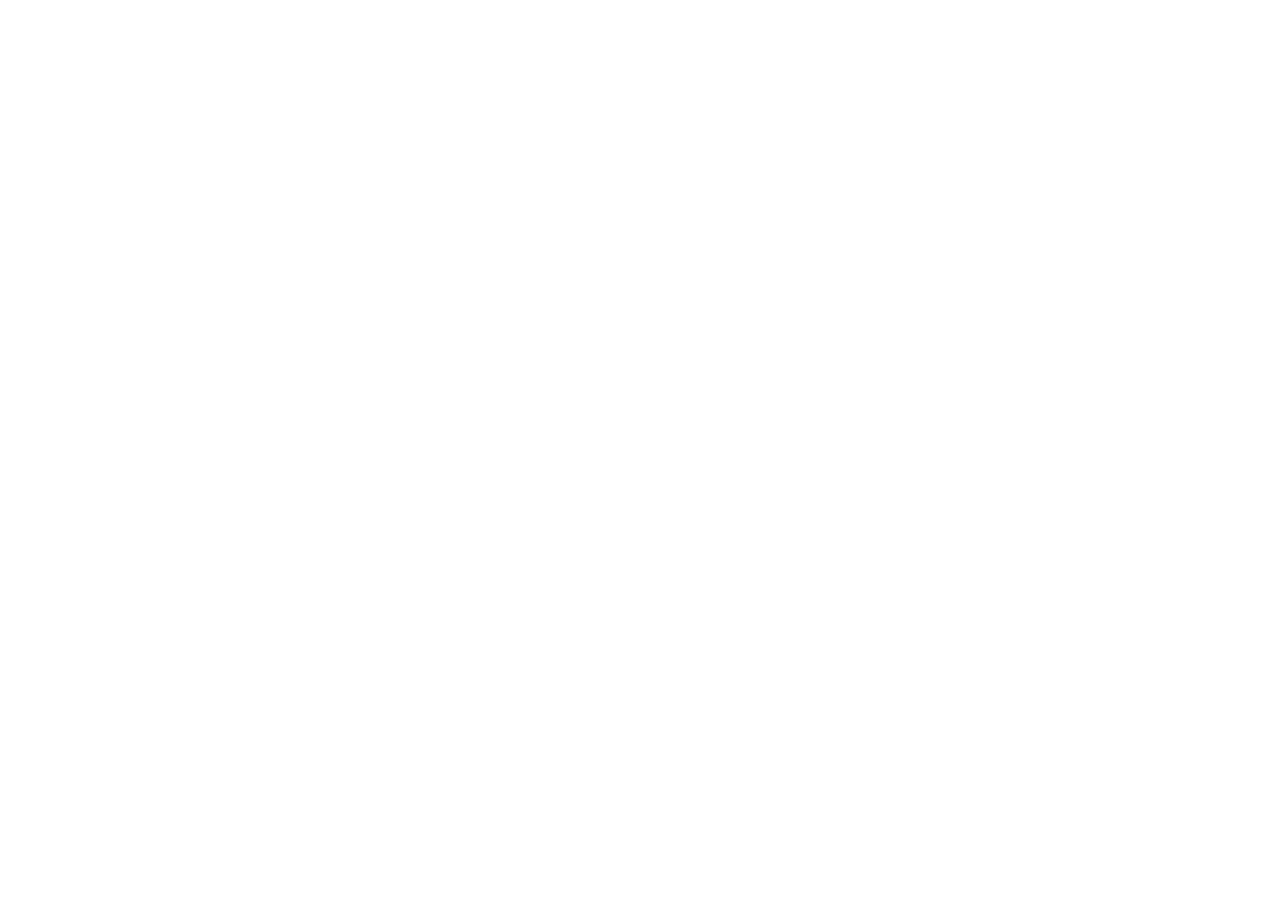
==== index.html @ feeb761a "first init" ====
<!DOCTYPE html>
<html lang="en">

<head>
    <meta charset="UTF-8">
    <meta name="viewport" content="width=device-width, initial-scale=1.0">
    <meta http-equiv="X-UA-Compatible" content="ie=edge">
    <title>ניסו הדייג</title>
</head>

<body>
    <header>
        <nav>

        </nav>
    </header>
    <main>

    </main>
    <footer>

    </footer>
</body>

</html>
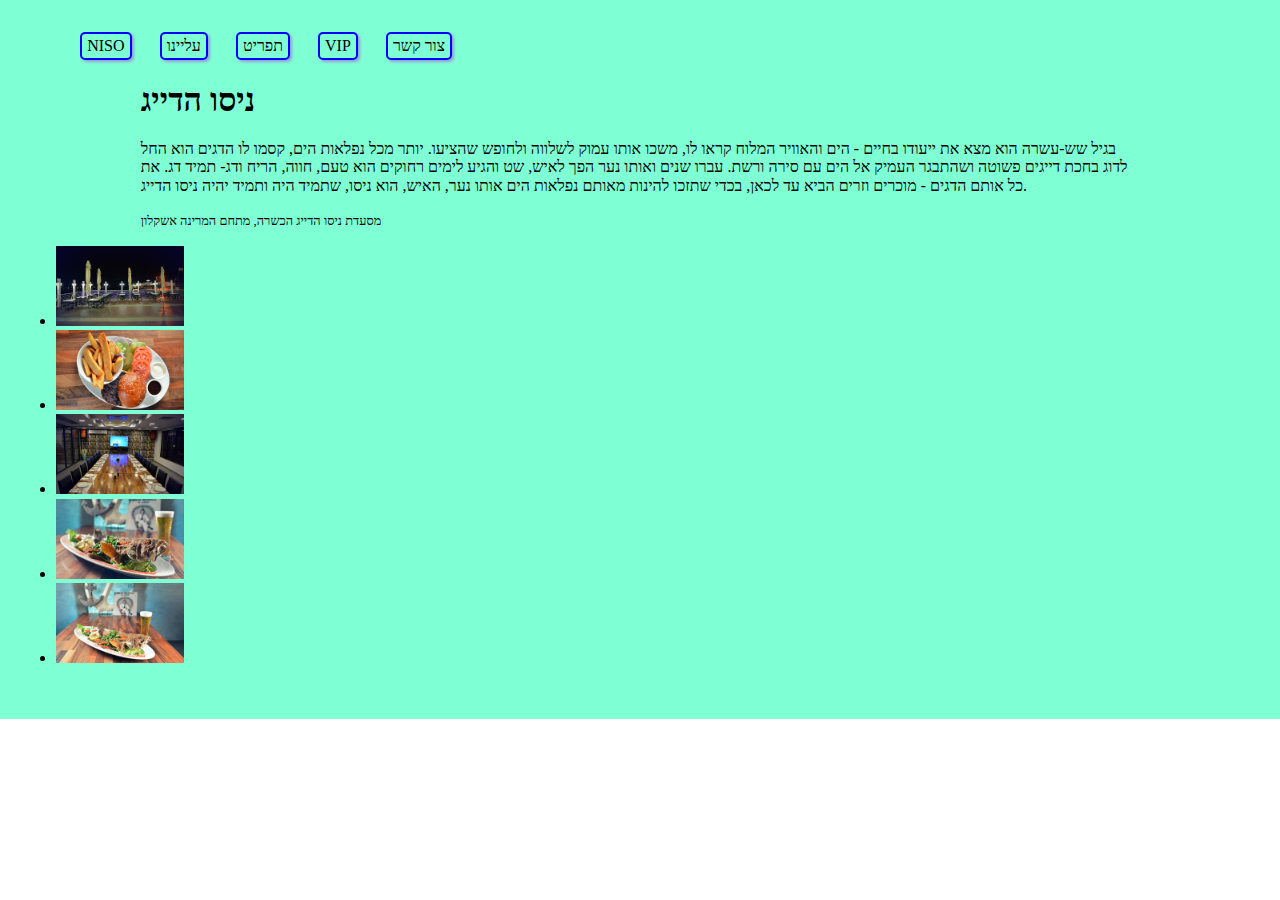
==== commit 901e5505: "beta ver" ====
--- a/index.html
+++ b/index.html
@@ -5,21 +5,56 @@
     <meta charset="UTF-8">
     <meta name="viewport" content="width=device-width, initial-scale=1.0">
     <meta http-equiv="X-UA-Compatible" content="ie=edge">
+    <link rel="stylesheet" href="/css/normalaize.css">
+    <link rel="stylesheet" href="/css/main.css">
     <title>ניסו הדייג</title>
 </head>
 
 <body>
-    <header>
-        <nav>
+    <div class="container">
+        <header>
+            <nav>
+                <ul class="header-nav">
+                    <li class="logo">NISO</li>
+                    <li>עליינו</li>
+                    <li>תפריט</li>
+                    <li>VIP</li>
+                    <li>צור קשר</li>
+                </ul>
+            </nav>
+        </header>
+        <main>
+            <section class="about">
+                <h1 class="about--header">ניסו הדייג</h1>
+                <p class="about--desc">
+                    בגיל שש-עשרה הוא מצא את ייעודו בחיים - הים והאוויר המלוח קראו לו, משכו אותו עמוק לשלווה ולחופש
+                    שהציעו.
+                    יותר מכל נפלאות הים, קסמו לו הדגים הוא החל לדוג בחכת דייגים פשוטה ושהתבגר העמיק אל הים עם סירה ורשת.
+                    עברו שנים ואותו נער הפך לאיש,
+                    שט והגיע לימים רחוקים הוא טעם, חווה, הריח ודג- תמיד דג.
+                    את כל אותם הדגים - מוכרים וזרים הביא עד לכאן, בכדי שתזכו להינות מאותם נפלאות הים אותו נער, האיש, הוא
+                    ניסו, שתמיד היה ותמיד יהיה ניסו הדייג.
+                </p>
+                <small>מסעדת ניסו הדייג הכשרה, מתחם המרינה אשקלון</small>
 
-        </nav>
-    </header>
-    <main>
+            </section>
+            <section class="gallery">
+                <ul class="gallery--list">
+                    <li><img src="/img/1.jpg" alt=""></li>
+                    <li><img src="/img/2.jpg" alt=""></li>
+                    <li><img src="/img/3.jpg" alt=""></li>
+                    <li><img src="/img/4.jpg" alt=""></li>
+                    <li><img src="/img/5.jpg" alt=""></li>
+                </ul>
+            </section>
+            <section class="menu">
+                <h2></h2>
+            </section>
+        </main>
+        <footer>
 
-    </main>
-    <footer>
-
-    </footer>
+        </footer>
+    </div>
 </body>
 
 </html>--- a/css/normalaize.css
+++ b/css/normalaize.css
@@ -0,0 +1,379 @@
+/*! normalize.css v8.0.1 | MIT License | github.com/necolas/normalize.css */
+
+/* Document
+   ========================================================================== */
+
+/**
+ * 1. Correct the line height in all browsers.
+ * 2. Prevent adjustments of font size after orientation changes in iOS.
+ */
+
+html {
+    line-height: 1.15;
+    /* 1 */
+    -webkit-text-size-adjust: 100%;
+    /* 2 */
+}
+
+/* Sections
+     ========================================================================== */
+
+/**
+   * Remove the margin in all browsers.
+   */
+
+body {
+    margin: 0;
+}
+
+/**
+   * Render the `main` element consistently in IE.
+   */
+
+main {
+    display: block;
+}
+
+/**
+   * Correct the font size and margin on `h1` elements within `section` and
+   * `article` contexts in Chrome, Firefox, and Safari.
+   */
+
+h1 {
+    font-size: 2em;
+    margin: 0.67em 0;
+}
+
+/* Grouping content
+     ========================================================================== */
+
+/**
+   * 1. Add the correct box sizing in Firefox.
+   * 2. Show the overflow in Edge and IE.
+   */
+
+hr {
+    box-sizing: content-box;
+    /* 1 */
+    height: 0;
+    /* 1 */
+    overflow: visible;
+    /* 2 */
+}
+
+/**
+   * 1. Correct the inheritance and scaling of font size in all browsers.
+   * 2. Correct the odd `em` font sizing in all browsers.
+   */
+
+pre {
+    font-family: monospace, monospace;
+    /* 1 */
+    font-size: 1em;
+    /* 2 */
+}
+
+/* Text-level semantics
+     ========================================================================== */
+
+/**
+   * Remove the gray background on active links in IE 10.
+   */
+
+a {
+    background-color: transparent;
+}
+
+/**
+   * 1. Remove the bottom border in Chrome 57-
+   * 2. Add the correct text decoration in Chrome, Edge, IE, Opera, and Safari.
+   */
+
+abbr[title] {
+    border-bottom: none;
+    /* 1 */
+    text-decoration: underline;
+    /* 2 */
+    text-decoration: underline dotted;
+    /* 2 */
+}
+
+/**
+   * Add the correct font weight in Chrome, Edge, and Safari.
+   */
+
+b,
+strong {
+    font-weight: bolder;
+}
+
+/**
+   * 1. Correct the inheritance and scaling of font size in all browsers.
+   * 2. Correct the odd `em` font sizing in all browsers.
+   */
+
+code,
+kbd,
+samp {
+    font-family: monospace, monospace;
+    /* 1 */
+    font-size: 1em;
+    /* 2 */
+}
+
+/**
+   * Add the correct font size in all browsers.
+   */
+
+small {
+    font-size: 80%;
+}
+
+/**
+   * Prevent `sub` and `sup` elements from affecting the line height in
+   * all browsers.
+   */
+
+sub,
+sup {
+    font-size: 75%;
+    line-height: 0;
+    position: relative;
+    vertical-align: baseline;
+}
+
+sub {
+    bottom: -0.25em;
+}
+
+sup {
+    top: -0.5em;
+}
+
+/* Embedded content
+     ========================================================================== */
+
+/**
+   * Remove the border on images inside links in IE 10.
+   */
+
+img {
+    border-style: none;
+}
+
+/* Forms
+     ========================================================================== */
+
+/**
+   * 1. Change the font styles in all browsers.
+   * 2. Remove the margin in Firefox and Safari.
+   */
+
+button,
+input,
+optgroup,
+select,
+textarea {
+    font-family: inherit;
+    /* 1 */
+    font-size: 100%;
+    /* 1 */
+    line-height: 1.15;
+    /* 1 */
+    margin: 0;
+    /* 2 */
+}
+
+/**
+   * Show the overflow in IE.
+   * 1. Show the overflow in Edge.
+   */
+
+button,
+input {
+    /* 1 */
+    overflow: visible;
+}
+
+/**
+   * Remove the inheritance of text transform in Edge, Firefox, and IE.
+   * 1. Remove the inheritance of text transform in Firefox.
+   */
+
+button,
+select {
+    /* 1 */
+    text-transform: none;
+}
+
+/**
+   * Correct the inability to style clickable types in iOS and Safari.
+   */
+
+button,
+[type="button"],
+[type="reset"],
+[type="submit"] {
+    -webkit-appearance: button;
+}
+
+/**
+   * Remove the inner border and padding in Firefox.
+   */
+
+button::-moz-focus-inner,
+[type="button"]::-moz-focus-inner,
+[type="reset"]::-moz-focus-inner,
+[type="submit"]::-moz-focus-inner {
+    border-style: none;
+    padding: 0;
+}
+
+/**
+   * Restore the focus styles unset by the previous rule.
+   */
+
+button:-moz-focusring,
+[type="button"]:-moz-focusring,
+[type="reset"]:-moz-focusring,
+[type="submit"]:-moz-focusring {
+    outline: 1px dotted ButtonText;
+}
+
+/**
+   * Correct the padding in Firefox.
+   */
+
+fieldset {
+    padding: 0.35em 0.75em 0.625em;
+}
+
+/**
+   * 1. Correct the text wrapping in Edge and IE.
+   * 2. Correct the color inheritance from `fieldset` elements in IE.
+   * 3. Remove the padding so developers are not caught out when they zero out
+   *    `fieldset` elements in all browsers.
+   */
+
+legend {
+    box-sizing: border-box;
+    /* 1 */
+    color: inherit;
+    /* 2 */
+    display: table;
+    /* 1 */
+    max-width: 100%;
+    /* 1 */
+    padding: 0;
+    /* 3 */
+    white-space: normal;
+    /* 1 */
+}
+
+/**
+   * Add the correct vertical alignment in Chrome, Firefox, and Opera.
+   */
+
+progress {
+    vertical-align: baseline;
+}
+
+/**
+   * Remove the default vertical scrollbar in IE 10+.
+   */
+
+textarea {
+    overflow: auto;
+}
+
+/**
+   * 1. Add the correct box sizing in IE 10.
+   * 2. Remove the padding in IE 10.
+   */
+
+[type="checkbox"],
+[type="radio"] {
+    box-sizing: border-box;
+    /* 1 */
+    padding: 0;
+    /* 2 */
+}
+
+/**
+   * Correct the cursor style of increment and decrement buttons in Chrome.
+   */
+
+[type="number"]::-webkit-inner-spin-button,
+[type="number"]::-webkit-outer-spin-button {
+    height: auto;
+}
+
+/**
+   * 1. Correct the odd appearance in Chrome and Safari.
+   * 2. Correct the outline style in Safari.
+   */
+
+[type="search"] {
+    -webkit-appearance: textfield;
+    /* 1 */
+    outline-offset: -2px;
+    /* 2 */
+}
+
+/**
+   * Remove the inner padding in Chrome and Safari on macOS.
+   */
+
+[type="search"]::-webkit-search-decoration {
+    -webkit-appearance: none;
+}
+
+/**
+   * 1. Correct the inability to style clickable types in iOS and Safari.
+   * 2. Change font properties to `inherit` in Safari.
+   */
+
+::-webkit-file-upload-button {
+    -webkit-appearance: button;
+    /* 1 */
+    font: inherit;
+    /* 2 */
+}
+
+/* Interactive
+     ========================================================================== */
+
+/*
+   * Add the correct display in Edge, IE 10+, and Firefox.
+   */
+
+details {
+    display: block;
+}
+
+/*
+   * Add the correct display in all browsers.
+   */
+
+summary {
+    display: list-item;
+}
+
+/* Misc
+     ========================================================================== */
+
+/**
+   * Add the correct display in IE 10+.
+   */
+
+template {
+    display: none;
+}
+
+/**
+   * Add the correct display in IE 10.
+   */
+
+[hidden] {
+    display: none;
+}--- a/css/main.css
+++ b/css/main.css
@@ -0,0 +1,32 @@
+/*================================
+Main Stayle
+==================================*/
+.container {
+    background-color: aquamarine;
+    padding: 1rem;
+
+}
+
+.about {
+    width: 80%;
+    margin: 0 auto;
+}
+
+.header-nav li {
+    list-style-type: none;
+    display: inline-block;
+    border: 2px solid blue;
+    padding: 3px 5px;
+    border-radius: 5px;
+    margin-left: 2%;
+    box-shadow: 2px 2px 3px rgb(148, 158, 214);
+}
+
+.gallery--list img {
+    width: 20%;
+    height: auto;
+}
+
+.gallery--list {
+    display: inline-block;
+}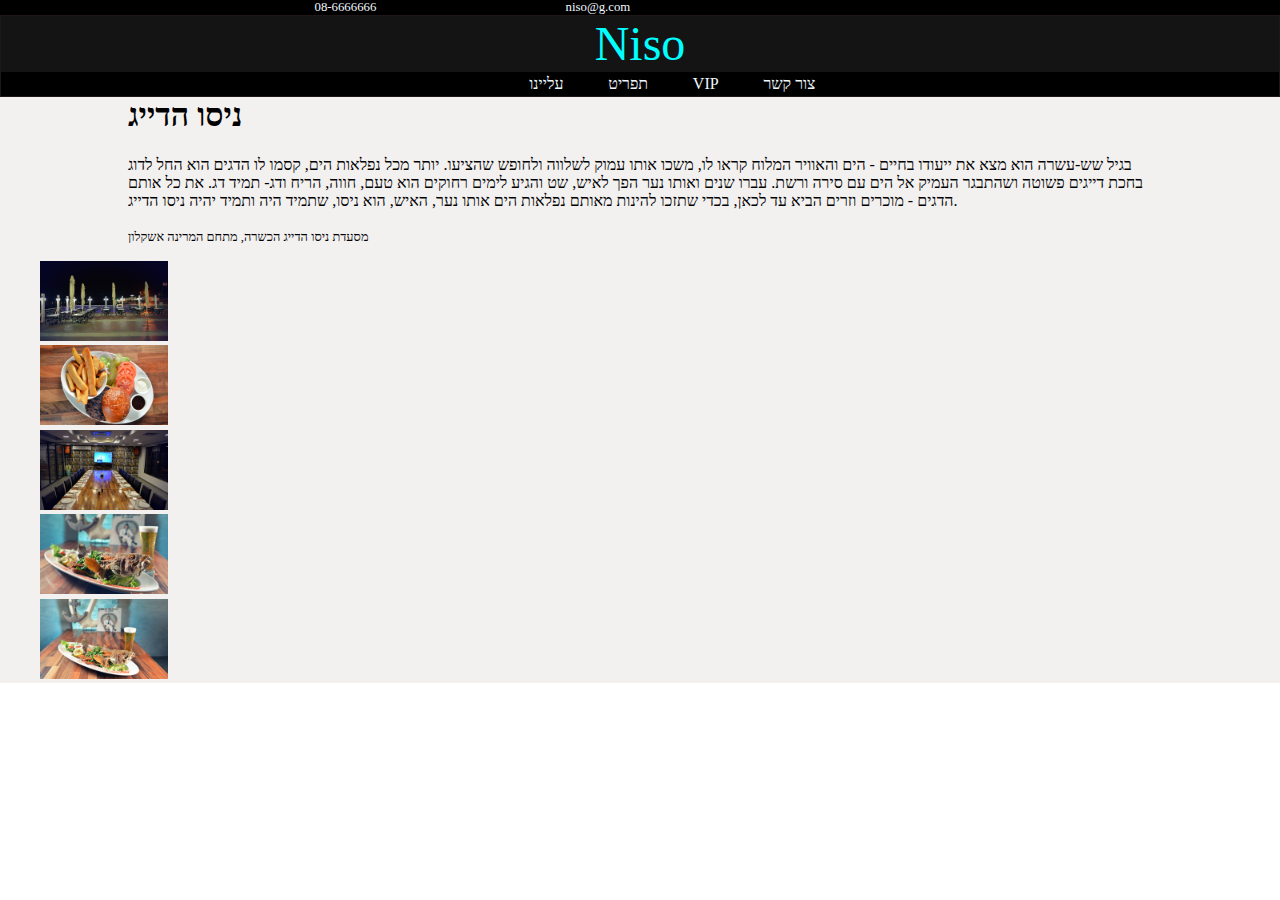
==== commit 97034f92: "finish hader decoration  v1.0" ====
--- a/index.html
+++ b/index.html
@@ -6,23 +6,55 @@
     <meta name="viewport" content="width=device-width, initial-scale=1.0">
     <meta http-equiv="X-UA-Compatible" content="ie=edge">
     <link rel="stylesheet" href="/css/normalaize.css">
+    <link rel="stylesheet" href="https://use.fontawesome.com/releases/v5.8.1/css/all.css"
+        integrity="sha384-50oBUHEmvpQ+1lW4y57PTFmhCaXp0ML5d60M1M7uH2+nqUivzIebhndOJK28anvf" crossorigin="anonymous">
     <link rel="stylesheet" href="/css/main.css">
     <title>ניסו הדייג</title>
 </head>
 
 <body>
+
+    <header>
+        <ul class="header--contact">
+            <li class="header--contact__tel">
+
+                <a href="#"> <i class="fas fa-phone"></i>
+                    <span>08-6666666</span></a>
+            </li>
+            <li class="header--contact__mail">
+                <a href="#">
+                    <i class="fas fa-at"></i>
+                    <span>niso@g.com</span>
+                </a>
+            </li>
+            <li class="header--contact__soc">
+                <a class="fab fa-facebook" href="www"></a>
+
+            </li>
+            <!-- <li class="header--contact__order">
+
+            </li> -->
+        </ul>
+        <nav>
+            <div class="logo">Niso</div>
+            <ul class="header--nav">
+
+                <a href="#">
+                    <li>עליינו</li>
+                </a>
+                <a href="#">
+                    <li>תפריט</li>
+                </a>
+                <a href="#">
+                    <li>VIP</li>
+                </a>
+                <a href="#">
+                    <li>צור קשר</li>
+                </a>
+            </ul>
+        </nav>
+    </header>
     <div class="container">
-        <header>
-            <nav>
-                <ul class="header-nav">
-                    <li class="logo">NISO</li>
-                    <li>עליינו</li>
-                    <li>תפריט</li>
-                    <li>VIP</li>
-                    <li>צור קשר</li>
-                </ul>
-            </nav>
-        </header>
         <main>
             <section class="about">
                 <h1 class="about--header">ניסו הדייג</h1>
--- a/css/main.css
+++ b/css/main.css
@@ -1,9 +1,22 @@
 /*================================
 Main Stayle
 ==================================*/
+li {
+    list-style: none;
+}
+
+a:link,
+a:visited {
+    text-decoration: none;
+    color: aliceblue;
+}
+
+a:hover {
+    color: aquamarine;
+}
+
 .container {
-    background-color: aquamarine;
-    padding: 1rem;
+    background-color: rgb(243, 240, 240);
 
 }
 
@@ -12,14 +25,51 @@
     margin: 0 auto;
 }
 
-.header-nav li {
-    list-style-type: none;
+.about--header {
+    margin-top: 0;
+}
+
+
+.header--contact {
+    text-align: center;
+    background-color: black;
+    color: antiquewhite;
+    margin: 0;
+    font-size: 0.8rem;
+
+}
+
+.header--contact li {
     display: inline-block;
-    border: 2px solid blue;
-    padding: 3px 5px;
-    border-radius: 5px;
+    text-align: center;
+    margin-right: 15%;
+}
+
+nav {
+    text-align: center;
+    background-color: rgb(20, 20, 20);
+    border: rgb(31, 23, 23) solid 1px;
+}
+
+.logo {
+    font-size: 3rem;
+    text-align: center;
+    display: inline-block;
+    text-align: left;
+    color: aqua;
+}
+
+.header--nav {
+    margin-top: 1px;
+    background: #000;
+    margin-bottom: 0;
+    color: azure
+}
+
+.header--nav li {
+    display: inline-block;
+    padding: 3px 8px;
     margin-left: 2%;
-    box-shadow: 2px 2px 3px rgb(148, 158, 214);
 }
 
 .gallery--list img {
@@ -27,6 +77,6 @@
     height: auto;
 }
 
-.gallery--list {
+.gallery--list li {
     display: inline-block;
 }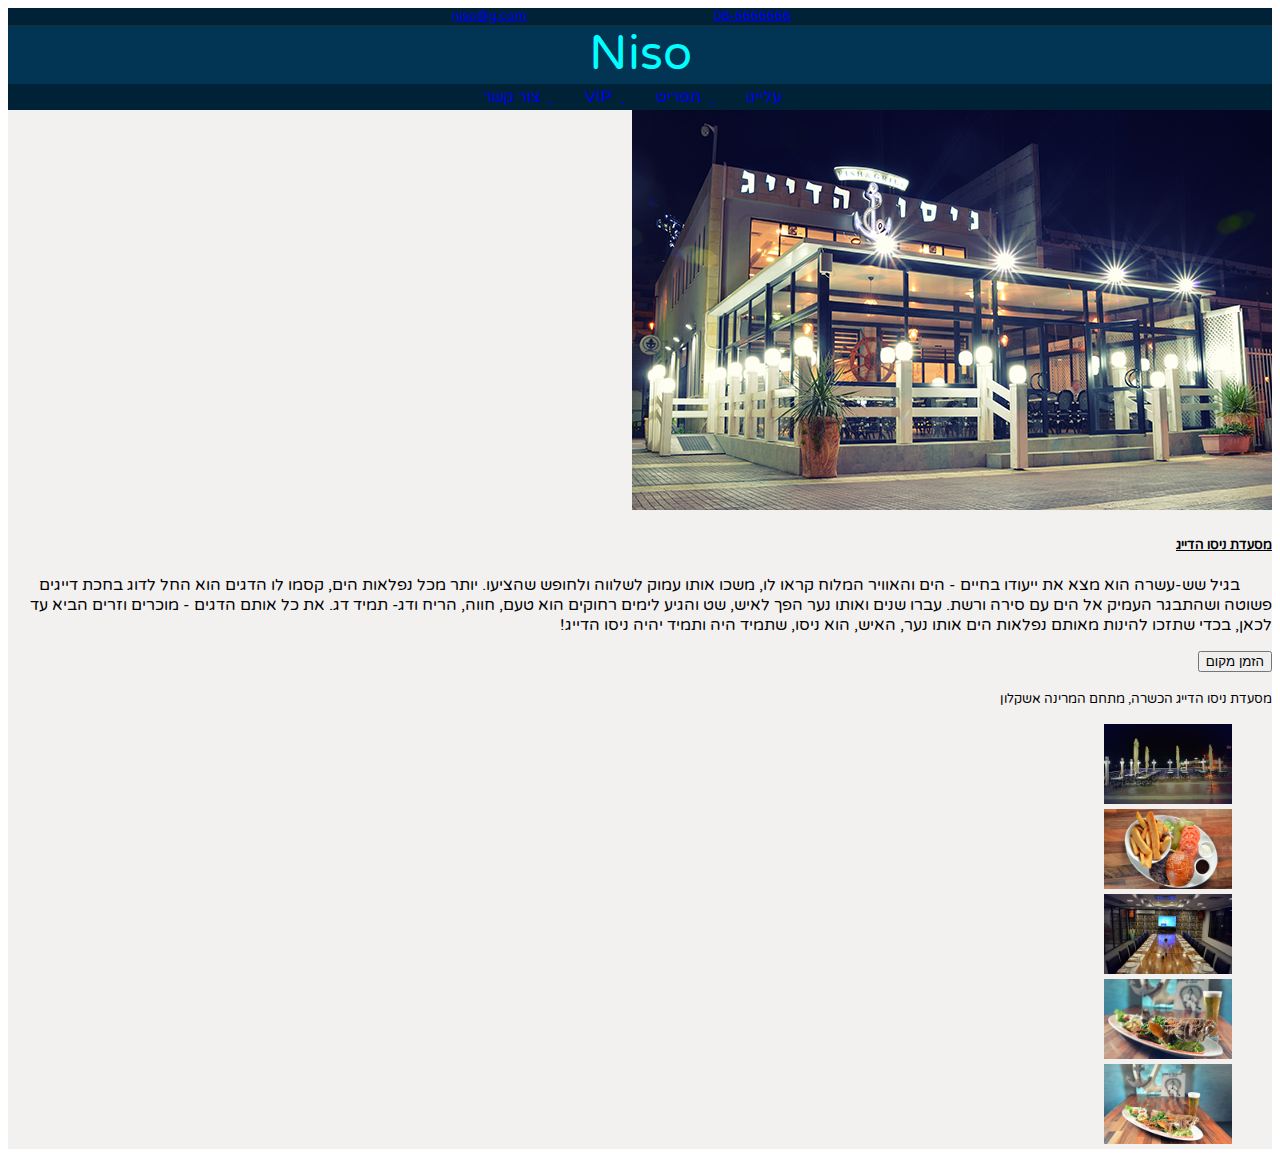
==== commit 53d3b57b: "80% to about card to finish" ====
--- a/index.html
+++ b/index.html
@@ -5,8 +5,7 @@
     <meta charset="UTF-8">
     <meta name="viewport" content="width=device-width, initial-scale=1.0">
     <meta http-equiv="X-UA-Compatible" content="ie=edge">
-    <link rel="stylesheet" href="/css/normalaize.css">
-    <link rel="stylesheet" href="https://use.fontawesome.com/releases/v5.8.1/css/all.css"
+    <link rel="stylesheet" href="https://stackpath.bootstrapcdn.com/bootstrap/4.1.2/css/bootstrap.min.css" integrity="sha384-Smlep5jCw/wG7hdkwQ/Z5nLIefveQRIY9nfy6xoR1uRYBtpZgI6339F5dgvm/e9B" crossorigin="anonymous">    <link rel="stylesheet" href="https://use.fontawesome.com/releases/v5.8.1/css/all.css"
         integrity="sha384-50oBUHEmvpQ+1lW4y57PTFmhCaXp0ML5d60M1M7uH2+nqUivzIebhndOJK28anvf" crossorigin="anonymous">
     <link rel="stylesheet" href="/css/main.css">
     <title>ניסו הדייג</title>
@@ -56,18 +55,27 @@
     </header>
     <div class="container">
         <main>
-            <section class="about">
-                <h1 class="about--header">ניסו הדייג</h1>
-                <p class="about--desc">
-                    בגיל שש-עשרה הוא מצא את ייעודו בחיים - הים והאוויר המלוח קראו לו, משכו אותו עמוק לשלווה ולחופש
-                    שהציעו.
-                    יותר מכל נפלאות הים, קסמו לו הדגים הוא החל לדוג בחכת דייגים פשוטה ושהתבגר העמיק אל הים עם סירה ורשת.
-                    עברו שנים ואותו נער הפך לאיש,
-                    שט והגיע לימים רחוקים הוא טעם, חווה, הריח ודג- תמיד דג.
-                    את כל אותם הדגים - מוכרים וזרים הביא עד לכאן, בכדי שתזכו להינות מאותם נפלאות הים אותו נער, האיש, הוא
-                    ניסו, שתמיד היה ותמיד יהיה ניסו הדייג.
-                </p>
-                <small>מסעדת ניסו הדייג הכשרה, מתחם המרינה אשקלון</small>
+            <section class="about  ">
+                    <div class="card bg-dark text-white">
+                        <img src="/img/[www.nissorest.co.il][539]14570428140.jpg" alt="rest front" class="mt-3 card-img-top">
+                         <div class="card-body">
+                             <h5 class="card-title about--header">מסעדת ניסו הדייג</h5>
+                                <p dir="ltr" class="card-text about--desc">
+                                        בגיל שש-עשרה הוא מצא את ייעודו בחיים - הים והאוויר המלוח קראו לו, משכו אותו עמוק לשלווה ולחופש
+                                        שהציעו.
+                                        יותר מכל נפלאות הים, קסמו לו הדגים הוא החל לדוג בחכת דייגים פשוטה ושהתבגר העמיק אל הים עם סירה ורשת.
+                                        עברו שנים ואותו נער הפך לאיש,
+                                        שט והגיע לימים רחוקים הוא טעם, חווה, הריח ודג- תמיד דג.
+                                        את כל אותם הדגים - מוכרים וזרים הביא עד לכאן, בכדי שתזכו להינות מאותם נפלאות הים אותו נער, האיש, הוא
+                                        ניסו, שתמיד היה ותמיד יהיה ניסו הדייג!
+                                </p>
+                                <button href="#" class="btn btn-outline-primary">הזמן מקום</button>
+                                <p class="card-text mt-2"><small class="text-muted">מסעדת ניסו הדייג הכשרה, מתחם המרינה אשקלון</small>
+
+                             
+                            </div>      
+                     </div>
+        
 
             </section>
             <section class="gallery">
@@ -87,6 +95,9 @@
 
         </footer>
     </div>
+    <script src="https://code.jquery.com/jquery-3.3.1.slim.min.js" integrity="sha384-q8i/X+965DzO0rT7abK41JStQIAqVgRVzpbzo5smXKp4YfRvH+8abtTE1Pi6jizo" crossorigin="anonymous"></script>
+<script src="https://cdnjs.cloudflare.com/ajax/libs/popper.js/1.14.3/umd/popper.min.js" integrity="sha384-ZMP7rVo3mIykV+2+9J3UJ46jBk0WLaUAdn689aCwoqbBJiSnjAK/l8WvCWPIPm49" crossorigin="anonymous"></script>
+<script src="https://stackpath.bootstrapcdn.com/bootstrap/4.1.2/js/bootstrap.min.js" integrity="sha384-o+RDsa0aLu++PJvFqy8fFScvbHFLtbvScb8AjopnFD+iEQ7wo/CG0xlczd+2O/em" crossorigin="anonymous"></script>
 </body>
 
 </html>--- a/css/main.css
+++ b/css/main.css
@@ -1,11 +1,19 @@
+@import url('https://fonts.googleapis.com/css?family=Varela+Round');
+
+
 /*================================
 Main Stayle
 ==================================*/
+body{
+    font-family: 'Varela Round', sans-serif;
+    direction: rtl;
+
+}
 li {
     list-style: none;
 }
 
-a:link,
+משה a:link,
 a:visited {
     text-decoration: none;
     color: aliceblue;
@@ -20,19 +28,27 @@
 
 }
 
-.about {
+/* .about {
     width: 80%;
     margin: 0 auto;
+} */
+
+.about--header {
+    font-weight: 600;
+    text-decoration: underline;
 }
 
-.about--header {
-    margin-top: 0;
+
+.about--desc{
+    text-indent: 2rem;
+    direction: rtl;
+
 }
 
 
 .header--contact {
     text-align: center;
-    background-color: black;
+    background-color: #002237;
     color: antiquewhite;
     margin: 0;
     font-size: 0.8rem;
@@ -47,8 +63,8 @@
 
 nav {
     text-align: center;
-    background-color: rgb(20, 20, 20);
-    border: rgb(31, 23, 23) solid 1px;
+    background-color:  #023453;
+    border-top: rgb(31, 23, 23) solid 1px;
 }
 
 .logo {
@@ -61,7 +77,7 @@
 
 .header--nav {
     margin-top: 1px;
-    background: #000;
+    background: #002237;
     margin-bottom: 0;
     color: azure
 }
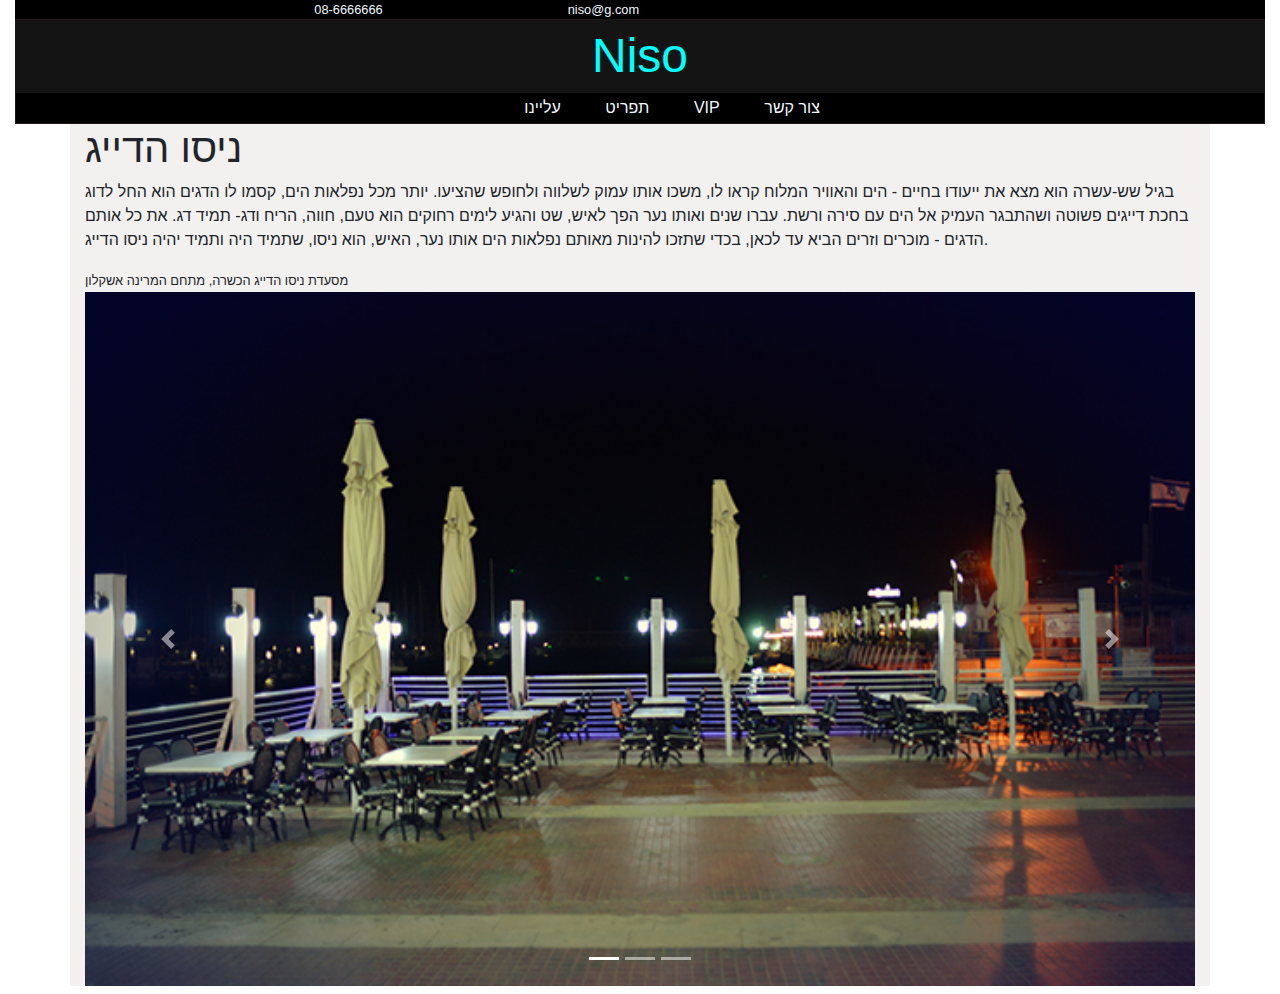
==== commit 0c02da00: "updating from lenovo" ====
--- a/index.html
+++ b/index.html
@@ -1,103 +1,150 @@
 <!DOCTYPE html>
 <html lang="en">
+  <head>
+    <meta charset="UTF-8" />
+    <meta name="viewport" content="width=device-width, initial-scale=1.0" />
+    <meta http-equiv="X-UA-Compatible" content="ie=edge" />
+    <link
+      rel="stylesheet"
+      href="https://stackpath.bootstrapcdn.com/bootstrap/4.3.1/css/bootstrap.min.css"
+      integrity="sha384-ggOyR0iXCbMQv3Xipma34MD+dH/1fQ784/j6cY/iJTQUOhcWr7x9JvoRxT2MZw1T"
+      crossorigin="anonymous"
+    />
+    <link
+      rel="stylesheet"
+      href="https://use.fontawesome.com/releases/v5.8.1/css/all.css"
+      integrity="sha384-50oBUHEmvpQ+1lW4y57PTFmhCaXp0ML5d60M1M7uH2+nqUivzIebhndOJK28anvf"
+      crossorigin="anonymous"
+    />
+    <link rel="stylesheet" href="/css/main.css" />
+    <title>ניסו הדייג</title>
+  </head>
 
-<head>
-    <meta charset="UTF-8">
-    <meta name="viewport" content="width=device-width, initial-scale=1.0">
-    <meta http-equiv="X-UA-Compatible" content="ie=edge">
-    <link rel="stylesheet" href="https://stackpath.bootstrapcdn.com/bootstrap/4.1.2/css/bootstrap.min.css" integrity="sha384-Smlep5jCw/wG7hdkwQ/Z5nLIefveQRIY9nfy6xoR1uRYBtpZgI6339F5dgvm/e9B" crossorigin="anonymous">    <link rel="stylesheet" href="https://use.fontawesome.com/releases/v5.8.1/css/all.css"
-        integrity="sha384-50oBUHEmvpQ+1lW4y57PTFmhCaXp0ML5d60M1M7uH2+nqUivzIebhndOJK28anvf" crossorigin="anonymous">
-    <link rel="stylesheet" href="/css/main.css">
-    <title>ניסו הדייג</title>
-</head>
-
-<body>
-
-    <header>
+  <body>
+    <div class="container-fluid">
+      <header>
         <ul class="header--contact">
-            <li class="header--contact__tel">
-
-                <a href="#"> <i class="fas fa-phone"></i>
-                    <span>08-6666666</span></a>
-            </li>
-            <li class="header--contact__mail">
-                <a href="#">
-                    <i class="fas fa-at"></i>
-                    <span>niso@g.com</span>
-                </a>
-            </li>
-            <li class="header--contact__soc">
-                <a class="fab fa-facebook" href="www"></a>
-
-            </li>
-            <!-- <li class="header--contact__order">
+          <li class="header--contact__tel">
+            <a href="#">
+              <i class="fas fa-phone"></i> <span>08-6666666</span></a
+            >
+          </li>
+          <li class="header--contact__mail">
+            <a href="#">
+              <i class="fas fa-at"></i>
+              <span>niso@g.com</span>
+            </a>
+          </li>
+          <li class="header--contact__soc">
+            <a class="fab fa-facebook" href="www"></a>
+          </li>
+          <!-- <li class="header--contact__order">
 
             </li> -->
         </ul>
         <nav>
-            <div class="logo">Niso</div>
-            <ul class="header--nav">
-
-                <a href="#">
-                    <li>עליינו</li>
-                </a>
-                <a href="#">
-                    <li>תפריט</li>
-                </a>
-                <a href="#">
-                    <li>VIP</li>
-                </a>
-                <a href="#">
-                    <li>צור קשר</li>
-                </a>
-            </ul>
+          <div class="logo">Niso</div>
+          <ul class="header--nav">
+            <a href="#">
+              <li>עליינו</li>
+            </a>
+            <a href="#">
+              <li>תפריט</li>
+            </a>
+            <a href="#">
+              <li>VIP</li>
+            </a>
+            <a href="#">
+              <li>צור קשר</li>
+            </a>
+          </ul>
         </nav>
-    </header>
+      </header>
+    </div>
     <div class="container">
-        <main>
-            <section class="about  ">
-                    <div class="card bg-dark text-white">
-                        <img src="/img/[www.nissorest.co.il][539]14570428140.jpg" alt="rest front" class="mt-3 card-img-top">
-                         <div class="card-body">
-                             <h5 class="card-title about--header">מסעדת ניסו הדייג</h5>
-                                <p dir="ltr" class="card-text about--desc">
-                                        בגיל שש-עשרה הוא מצא את ייעודו בחיים - הים והאוויר המלוח קראו לו, משכו אותו עמוק לשלווה ולחופש
-                                        שהציעו.
-                                        יותר מכל נפלאות הים, קסמו לו הדגים הוא החל לדוג בחכת דייגים פשוטה ושהתבגר העמיק אל הים עם סירה ורשת.
-                                        עברו שנים ואותו נער הפך לאיש,
-                                        שט והגיע לימים רחוקים הוא טעם, חווה, הריח ודג- תמיד דג.
-                                        את כל אותם הדגים - מוכרים וזרים הביא עד לכאן, בכדי שתזכו להינות מאותם נפלאות הים אותו נער, האיש, הוא
-                                        ניסו, שתמיד היה ותמיד יהיה ניסו הדייג!
-                                </p>
-                                <button href="#" class="btn btn-outline-primary">הזמן מקום</button>
-                                <p class="card-text mt-2"><small class="text-muted">מסעדת ניסו הדייג הכשרה, מתחם המרינה אשקלון</small>
-
-                             
-                            </div>      
-                     </div>
-        
-
-            </section>
-            <section class="gallery">
-                <ul class="gallery--list">
-                    <li><img src="/img/1.jpg" alt=""></li>
-                    <li><img src="/img/2.jpg" alt=""></li>
-                    <li><img src="/img/3.jpg" alt=""></li>
-                    <li><img src="/img/4.jpg" alt=""></li>
-                    <li><img src="/img/5.jpg" alt=""></li>
-                </ul>
-            </section>
-            <section class="menu">
-                <h2></h2>
-            </section>
-        </main>
-        <footer>
-
-        </footer>
+      <main>
+        <section class="about">
+          <h1 class="about--header">ניסו הדייג</h1>
+          <p class="about--desc">
+            בגיל שש-עשרה הוא מצא את ייעודו בחיים - הים והאוויר המלוח קראו לו,
+            משכו אותו עמוק לשלווה ולחופש שהציעו. יותר מכל נפלאות הים, קסמו לו
+            הדגים הוא החל לדוג בחכת דייגים פשוטה ושהתבגר העמיק אל הים עם סירה
+            ורשת. עברו שנים ואותו נער הפך לאיש, שט והגיע לימים רחוקים הוא טעם,
+            חווה, הריח ודג- תמיד דג. את כל אותם הדגים - מוכרים וזרים הביא עד
+            לכאן, בכדי שתזכו להינות מאותם נפלאות הים אותו נער, האיש, הוא ניסו,
+            שתמיד היה ותמיד יהיה ניסו הדייג.
+          </p>
+          <small>מסעדת ניסו הדייג הכשרה, מתחם המרינה אשקלון</small>
+        </section>
+        <div id="gallery--carusel" class="carousel slide" data-ride="carousel">
+          <ol class="carousel-indicators">
+            <li
+              data-target="#gallery--carusel"
+              data-slide-to="0"
+              class="active"
+            ></li>
+            <li data-target="#gallery--carusel" data-slide-to="1"></li>
+            <li data-target="#gallery--carusel" data-slide-to="2"></li>
+          </ol>
+          <div class="carousel-inner">
+            <div class="carousel-item active">
+              <img src="/img/1.jpg" class="d-block w-100" alt="..." />
+            </div>
+            <div class="carousel-item">
+              <img src="/img/11.jpg" class="d-block w-100" alt="..." />
+            </div>
+            <div class="carousel-item">
+              <img src="/img/12.jpg" class="d-block w-100" alt="..." />
+            </div>
+          </div>
+          <a
+            class="carousel-control-prev"
+            href="#carouselExampleIndicators"
+            role="button"
+            data-slide="prev"
+          >
+            <span class="carousel-control-prev-icon" aria-hidden="true"></span>
+            <span class="sr-only">Previous</span>
+          </a>
+          <a
+            class="carousel-control-next"
+            href="#carouselExampleIndicators"
+            role="button"
+            data-slide="next"
+          >
+            <span class="carousel-control-next-icon" aria-hidden="true"></span>
+            <span class="sr-only">Next</span>
+          </a>
+        </div>
+        <!-- <section class="gallery">
+          <ul class="gallery--list">
+            <li><img src="/img/1.jpg" alt="" /></li>
+            <li><img src="/img/2.jpg" alt="" /></li>
+            <li><img src="/img/3.jpg" alt="" /></li>
+            <li><img src="/img/4.jpg" alt="" /></li>
+            <li><img src="/img/5.jpg" alt="" /></li>
+          </ul>
+        </section> -->
+        <section class="menu">
+          <h2></h2>
+        </section>
+      </main>
+      <footer></footer>
     </div>
-    <script src="https://code.jquery.com/jquery-3.3.1.slim.min.js" integrity="sha384-q8i/X+965DzO0rT7abK41JStQIAqVgRVzpbzo5smXKp4YfRvH+8abtTE1Pi6jizo" crossorigin="anonymous"></script>
-<script src="https://cdnjs.cloudflare.com/ajax/libs/popper.js/1.14.3/umd/popper.min.js" integrity="sha384-ZMP7rVo3mIykV+2+9J3UJ46jBk0WLaUAdn689aCwoqbBJiSnjAK/l8WvCWPIPm49" crossorigin="anonymous"></script>
-<script src="https://stackpath.bootstrapcdn.com/bootstrap/4.1.2/js/bootstrap.min.js" integrity="sha384-o+RDsa0aLu++PJvFqy8fFScvbHFLtbvScb8AjopnFD+iEQ7wo/CG0xlczd+2O/em" crossorigin="anonymous"></script>
-</body>
-
-</html>+    <script
+      src="https://code.jquery.com/jquery-3.3.1.slim.min.js"
+      integrity="sha384-q8i/X+965DzO0rT7abK41JStQIAqVgRVzpbzo5smXKp4YfRvH+8abtTE1Pi6jizo"
+      crossorigin="anonymous"
+    ></script>
+    <script
+      src="https://cdnjs.cloudflare.com/ajax/libs/popper.js/1.14.7/umd/popper.min.js"
+      integrity="sha384-UO2eT0CpHqdSJQ6hJty5KVphtPhzWj9WO1clHTMGa3JDZwrnQq4sF86dIHNDz0W1"
+      crossorigin="anonymous"
+    ></script>
+    <script
+      src="https://stackpath.bootstrapcdn.com/bootstrap/4.3.1/js/bootstrap.min.js"
+      integrity="sha384-JjSmVgyd0p3pXB1rRibZUAYoIIy6OrQ6VrjIEaFf/nJGzIxFDsf4x0xIM+B07jRM"
+      crossorigin="anonymous"
+    ></script>
+  </body>
+</html>
--- a/css/main.css
+++ b/css/main.css
@@ -1,19 +1,11 @@
-@import url('https://fonts.googleapis.com/css?family=Varela+Round');
-
-
 /*================================
 Main Stayle
 ==================================*/
-body{
-    font-family: 'Varela Round', sans-serif;
-    direction: rtl;
-
-}
 li {
     list-style: none;
 }
 
-משה a:link,
+a:link,
 a:visited {
     text-decoration: none;
     color: aliceblue;
@@ -34,21 +26,13 @@
 } */
 
 .about--header {
-    font-weight: 600;
-    text-decoration: underline;
-}
-
-
-.about--desc{
-    text-indent: 2rem;
-    direction: rtl;
-
+    margin-top: 0;
 }
 
 
 .header--contact {
     text-align: center;
-    background-color: #002237;
+    background-color: black;
     color: antiquewhite;
     margin: 0;
     font-size: 0.8rem;
@@ -63,8 +47,8 @@
 
 nav {
     text-align: center;
-    background-color:  #023453;
-    border-top: rgb(31, 23, 23) solid 1px;
+    background-color: rgb(20, 20, 20);
+    border: rgb(31, 23, 23) solid 1px;
 }
 
 .logo {
@@ -77,7 +61,7 @@
 
 .header--nav {
     margin-top: 1px;
-    background: #002237;
+    background: #000;
     margin-bottom: 0;
     color: azure
 }
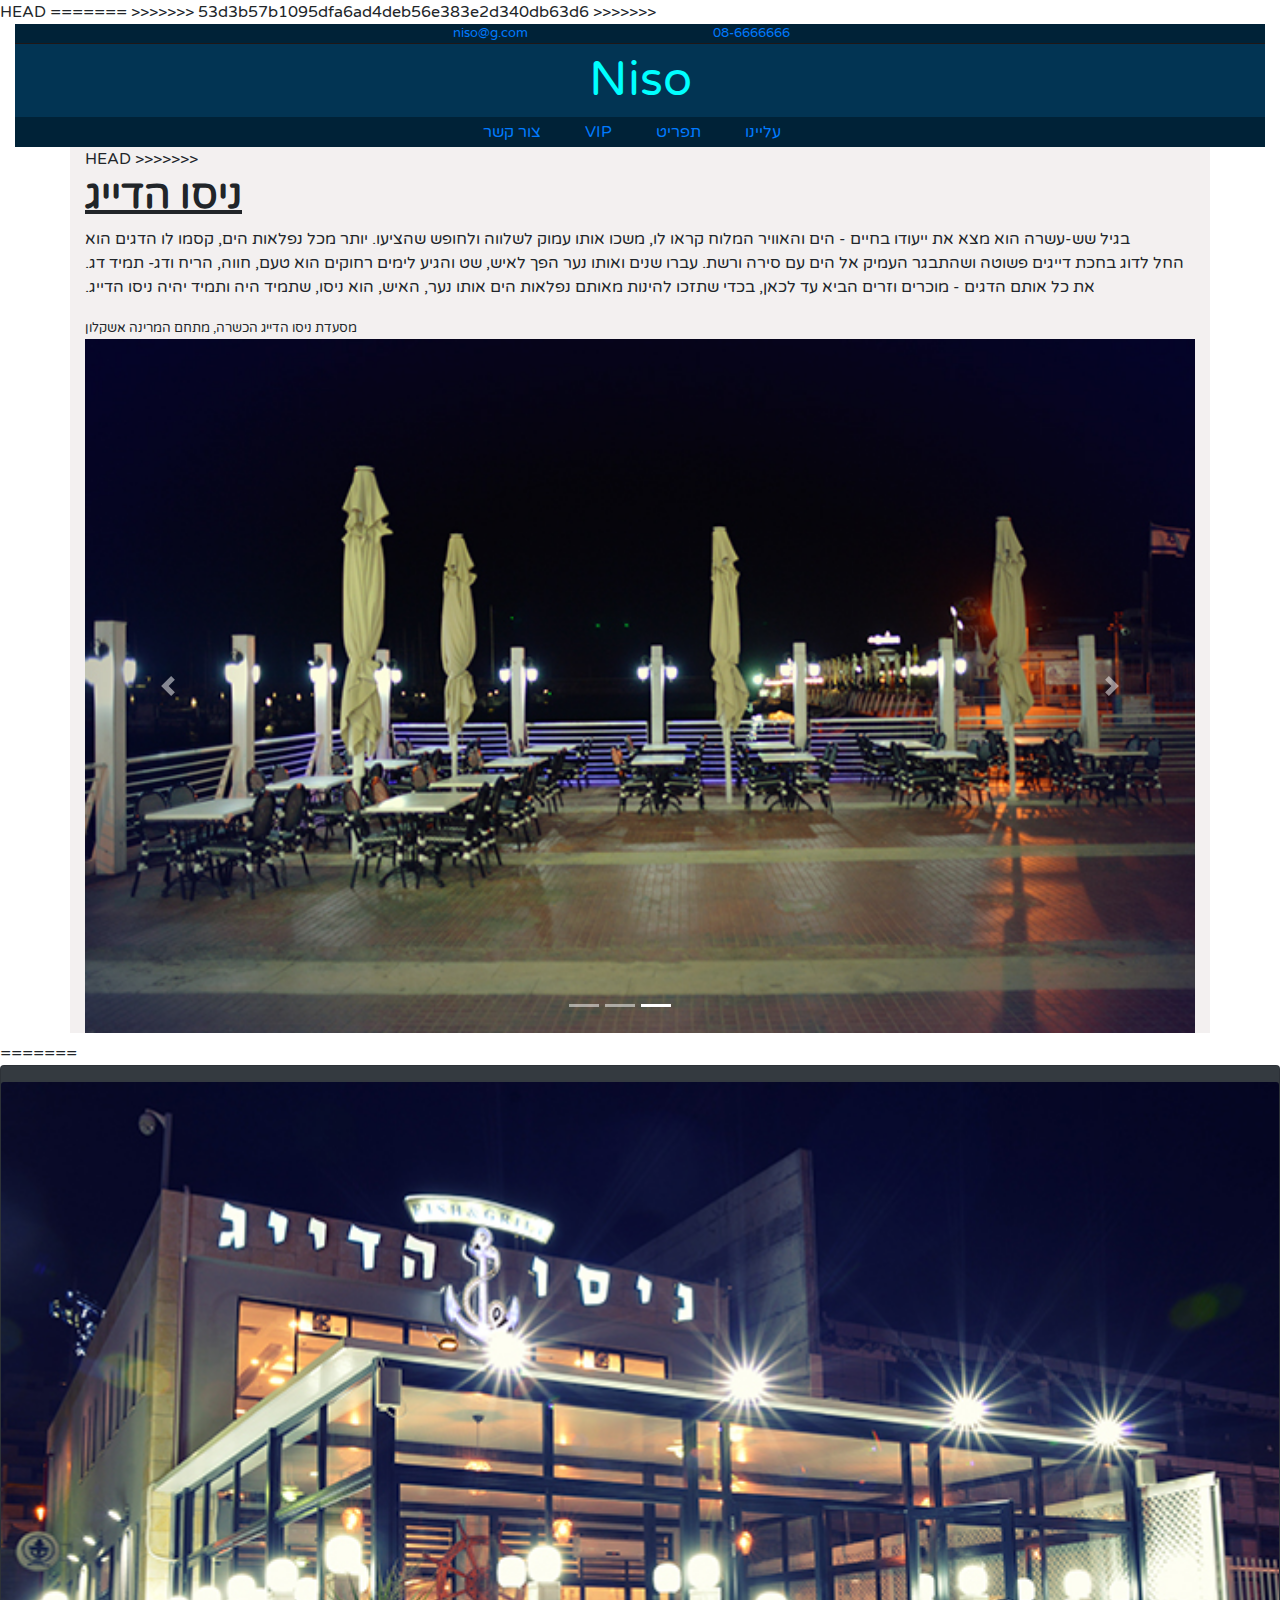
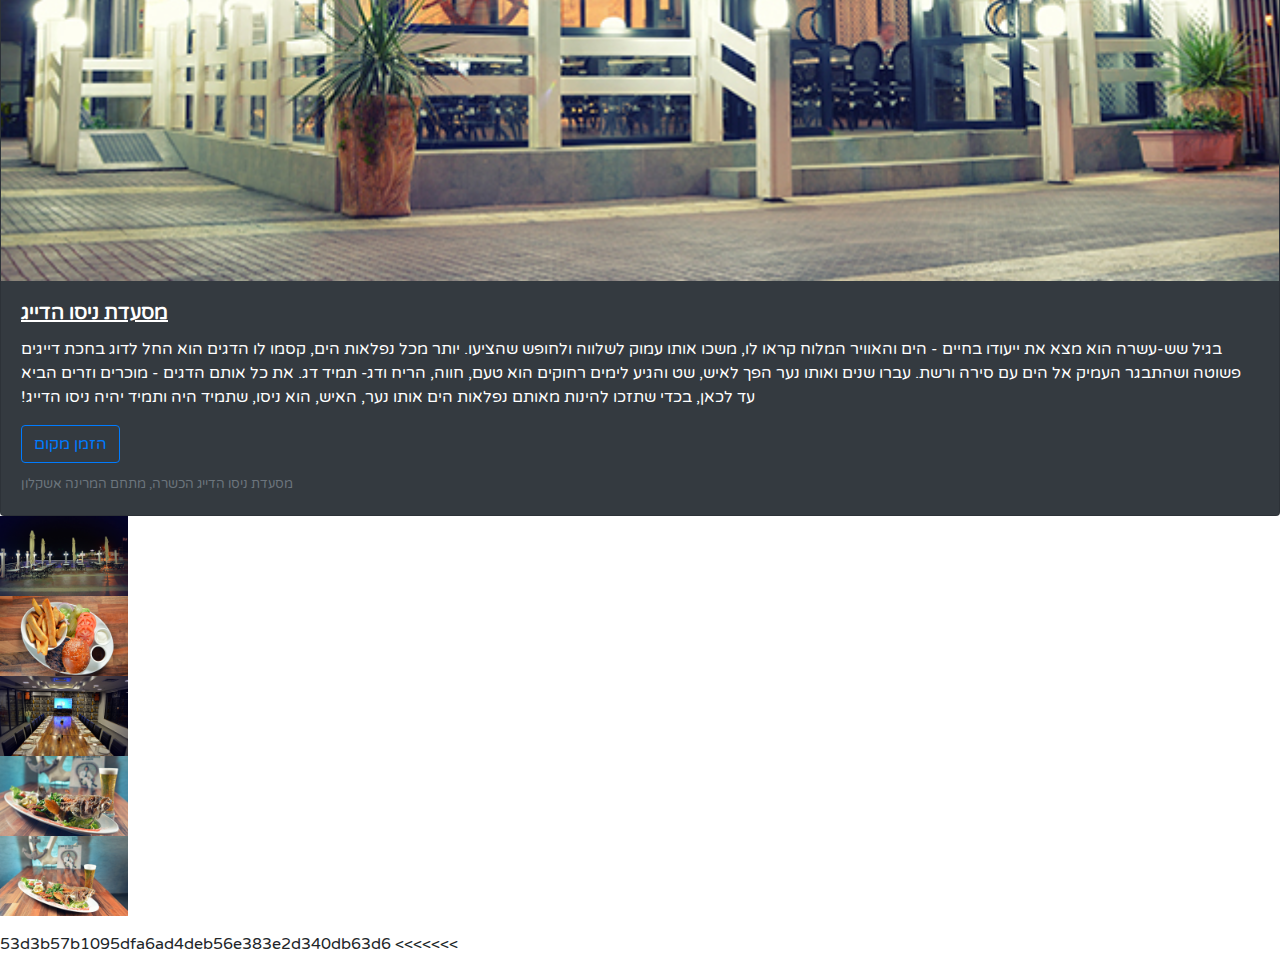
==== commit 4c834a56: "1" ====
--- a/index.html
+++ b/index.html
@@ -1,5 +1,6 @@
 <!DOCTYPE html>
 <html lang="en">
+<<<<<<< HEAD
   <head>
     <meta charset="UTF-8" />
     <meta name="viewport" content="width=device-width, initial-scale=1.0" />
@@ -17,6 +18,16 @@
       crossorigin="anonymous"
     />
     <link rel="stylesheet" href="/css/main.css" />
+=======
+
+<head>
+    <meta charset="UTF-8">
+    <meta name="viewport" content="width=device-width, initial-scale=1.0">
+    <meta http-equiv="X-UA-Compatible" content="ie=edge">
+    <link rel="stylesheet" href="https://stackpath.bootstrapcdn.com/bootstrap/4.1.2/css/bootstrap.min.css" integrity="sha384-Smlep5jCw/wG7hdkwQ/Z5nLIefveQRIY9nfy6xoR1uRYBtpZgI6339F5dgvm/e9B" crossorigin="anonymous">    <link rel="stylesheet" href="https://use.fontawesome.com/releases/v5.8.1/css/all.css"
+        integrity="sha384-50oBUHEmvpQ+1lW4y57PTFmhCaXp0ML5d60M1M7uH2+nqUivzIebhndOJK28anvf" crossorigin="anonymous">
+    <link rel="stylesheet" href="/css/main.css">
+>>>>>>> 53d3b57b1095dfa6ad4deb56e383e2d340db63d6
     <title>ניסו הדייג</title>
   </head>
 
@@ -62,6 +73,7 @@
       </header>
     </div>
     <div class="container">
+<<<<<<< HEAD
       <main>
         <section class="about">
           <h1 class="about--header">ניסו הדייג</h1>
@@ -148,3 +160,52 @@
     ></script>
   </body>
 </html>
+=======
+        <main>
+            <section class="about  ">
+                    <div class="card bg-dark text-white">
+                        <img src="/img/[www.nissorest.co.il][539]14570428140.jpg" alt="rest front" class="mt-3 card-img-top">
+                         <div class="card-body">
+                             <h5 class="card-title about--header">מסעדת ניסו הדייג</h5>
+                                <p dir="ltr" class="card-text about--desc">
+                                        בגיל שש-עשרה הוא מצא את ייעודו בחיים - הים והאוויר המלוח קראו לו, משכו אותו עמוק לשלווה ולחופש
+                                        שהציעו.
+                                        יותר מכל נפלאות הים, קסמו לו הדגים הוא החל לדוג בחכת דייגים פשוטה ושהתבגר העמיק אל הים עם סירה ורשת.
+                                        עברו שנים ואותו נער הפך לאיש,
+                                        שט והגיע לימים רחוקים הוא טעם, חווה, הריח ודג- תמיד דג.
+                                        את כל אותם הדגים - מוכרים וזרים הביא עד לכאן, בכדי שתזכו להינות מאותם נפלאות הים אותו נער, האיש, הוא
+                                        ניסו, שתמיד היה ותמיד יהיה ניסו הדייג!
+                                </p>
+                                <button href="#" class="btn btn-outline-primary">הזמן מקום</button>
+                                <p class="card-text mt-2"><small class="text-muted">מסעדת ניסו הדייג הכשרה, מתחם המרינה אשקלון</small>
+
+                             
+                            </div>      
+                     </div>
+        
+
+            </section>
+            <section class="gallery">
+                <ul class="gallery--list">
+                    <li><img src="/img/1.jpg" alt=""></li>
+                    <li><img src="/img/2.jpg" alt=""></li>
+                    <li><img src="/img/3.jpg" alt=""></li>
+                    <li><img src="/img/4.jpg" alt=""></li>
+                    <li><img src="/img/5.jpg" alt=""></li>
+                </ul>
+            </section>
+            <section class="menu">
+                <h2></h2>
+            </section>
+        </main>
+        <footer>
+
+        </footer>
+    </div>
+    <script src="https://code.jquery.com/jquery-3.3.1.slim.min.js" integrity="sha384-q8i/X+965DzO0rT7abK41JStQIAqVgRVzpbzo5smXKp4YfRvH+8abtTE1Pi6jizo" crossorigin="anonymous"></script>
+<script src="https://cdnjs.cloudflare.com/ajax/libs/popper.js/1.14.3/umd/popper.min.js" integrity="sha384-ZMP7rVo3mIykV+2+9J3UJ46jBk0WLaUAdn689aCwoqbBJiSnjAK/l8WvCWPIPm49" crossorigin="anonymous"></script>
+<script src="https://stackpath.bootstrapcdn.com/bootstrap/4.1.2/js/bootstrap.min.js" integrity="sha384-o+RDsa0aLu++PJvFqy8fFScvbHFLtbvScb8AjopnFD+iEQ7wo/CG0xlczd+2O/em" crossorigin="anonymous"></script>
+</body>
+
+</html>
+>>>>>>> 53d3b57b1095dfa6ad4deb56e383e2d340db63d6
--- a/css/main.css
+++ b/css/main.css
@@ -1,11 +1,19 @@
+@import url('https://fonts.googleapis.com/css?family=Varela+Round');
+
+
 /*================================
 Main Stayle
 ==================================*/
+body{
+    font-family: 'Varela Round', sans-serif;
+    direction: rtl;
+
+}
 li {
     list-style: none;
 }
 
-a:link,
+משה a:link,
 a:visited {
     text-decoration: none;
     color: aliceblue;
@@ -26,13 +34,21 @@
 } */
 
 .about--header {
-    margin-top: 0;
+    font-weight: 600;
+    text-decoration: underline;
+}
+
+
+.about--desc{
+    text-indent: 2rem;
+    direction: rtl;
+
 }
 
 
 .header--contact {
     text-align: center;
-    background-color: black;
+    background-color: #002237;
     color: antiquewhite;
     margin: 0;
     font-size: 0.8rem;
@@ -47,8 +63,8 @@
 
 nav {
     text-align: center;
-    background-color: rgb(20, 20, 20);
-    border: rgb(31, 23, 23) solid 1px;
+    background-color:  #023453;
+    border-top: rgb(31, 23, 23) solid 1px;
 }
 
 .logo {
@@ -61,7 +77,7 @@
 
 .header--nav {
     margin-top: 1px;
-    background: #000;
+    background: #002237;
     margin-bottom: 0;
     color: azure
 }
--- a/css/main.css
+++ b/css/main.css
@@ -1,11 +1,19 @@
+@import url('https://fonts.googleapis.com/css?family=Varela+Round');
+
+
 /*================================
 Main Stayle
 ==================================*/
+body{
+    font-family: 'Varela Round', sans-serif;
+    direction: rtl;
+
+}
 li {
     list-style: none;
 }
 
-a:link,
+משה a:link,
 a:visited {
     text-decoration: none;
     color: aliceblue;
@@ -26,13 +34,21 @@
 } */
 
 .about--header {
-    margin-top: 0;
+    font-weight: 600;
+    text-decoration: underline;
+}
+
+
+.about--desc{
+    text-indent: 2rem;
+    direction: rtl;
+
 }
 
 
 .header--contact {
     text-align: center;
-    background-color: black;
+    background-color: #002237;
     color: antiquewhite;
     margin: 0;
     font-size: 0.8rem;
@@ -47,8 +63,8 @@
 
 nav {
     text-align: center;
-    background-color: rgb(20, 20, 20);
-    border: rgb(31, 23, 23) solid 1px;
+    background-color:  #023453;
+    border-top: rgb(31, 23, 23) solid 1px;
 }
 
 .logo {
@@ -61,7 +77,7 @@
 
 .header--nav {
     margin-top: 1px;
-    background: #000;
+    background: #002237;
     margin-bottom: 0;
     color: azure
 }
